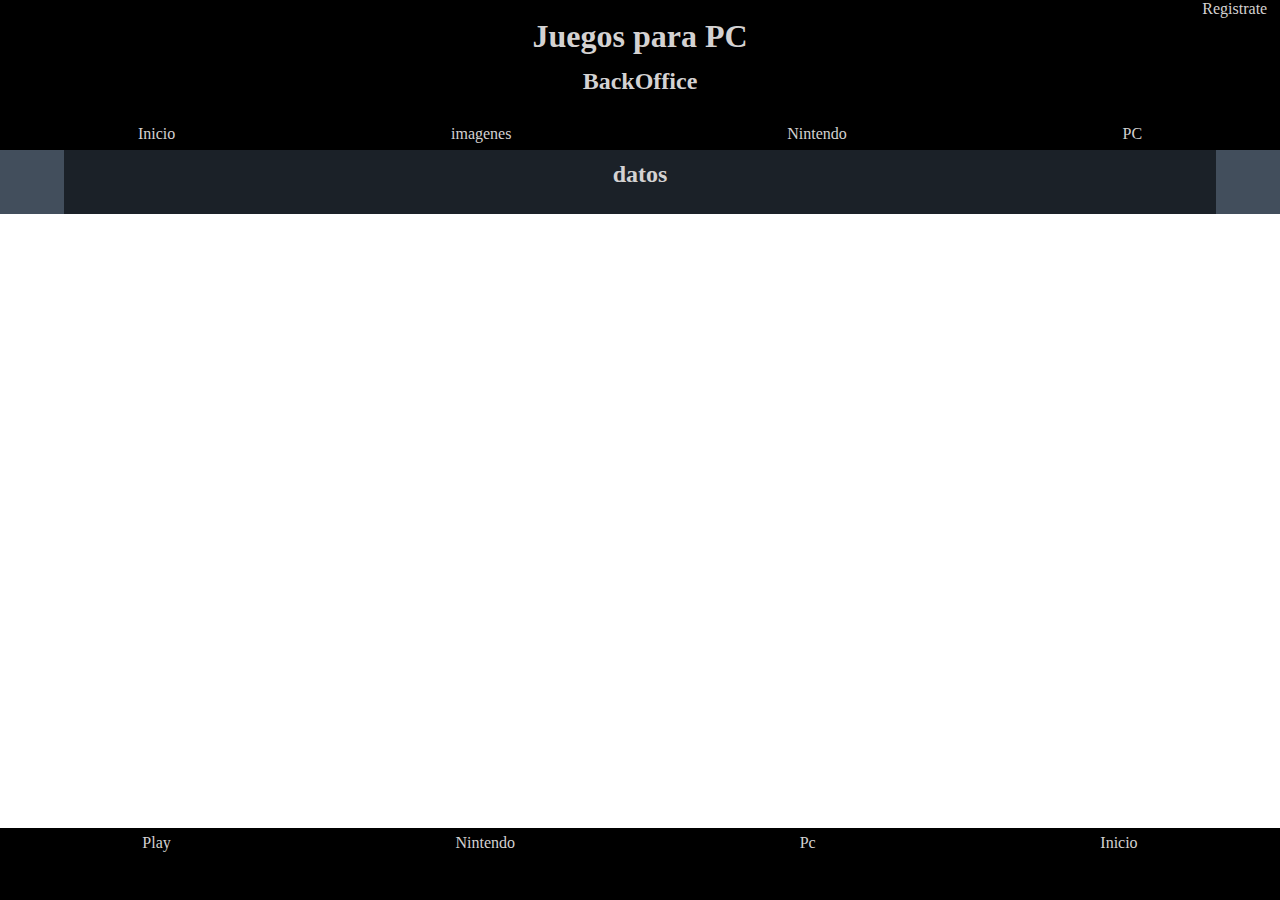
==== index.html @ 8e1a0cf9 "prueba" ====
<!DOCTYPE html>
<html lang="es">
<head>
    <meta charset="UTF-8">
    <meta name="viewport" content="width=device-width, initial-scale=1.0">
    <link rel="stylesheet" href="./estilos/colores.css">
    <link rel="stylesheet" href="./estilos/estilos_completos.css">
    <title>Video juegos y Consolas</title>
</head>
<body>
    <header class="color1">
        <nav class="topright">
            <a href="../Formulario/index.html" class="enlace">Registrate</a>
        </nav>                
        <h1>Juegos para PC</h1>
        <h2>BackOffice</h2>
        <nav>
            <ul class="menu">
                <li><a href="../index.html" class="enlace">Inicio</a></li>
                <li><a href="/index_imagen.html" class="enlace">imagenes</a></li>                
                <li><a href="../Nintendo/index.html" class="enlace">Nintendo</a></li>
                <li>
                    <a href="#" class="enlace">PC</a>
                    <ul class="menu-vertical" id="enlacePc">
                        <li><a href="./juegos/index_diablo.html">Diablo3</a></li>
                        <li><a href="./juegos/index_minecraft.html">Minecraft</a></li>
                        <li><a href="./juegos/index_pubg.html">PUBG</a></li>
                        <li><a href="./juegos/index_rust.html">Rust</a></li>
                        <li><a href="./juegos/index_Terraria.html">Terraria</a></li>
                        <li><a href="./juegos/index_witcher.html">Witcher3</a></li>
                    </ul>
                </li>
            </ul>
        </nav>
    </header>
    <main class="color2">
        <section class="section2">
            <h2 class="color3">datos</h2>         
        </section>        
    </main>
    <footer class="color1">
        <nav> 
            <ul> 
                <li><a href="./Playstation/index.html">Play</a></li>
                <li><a href="./Nintendo/index.html">Nintendo</a></li>
                <li><a href="./Computadora/index.html">Pc</a></li>
                <li><a href="./index.html">Inicio</a></li>
            </ul>
        </nav>
    </footer>
    <script src="./js/datos.js"></script>
    <!-- <script src="./js/imagenes.js"></script> -->

</body>
</html>
---- estilos/colores.css ----
.color1 {
    background-color: #000000;
    color: rgb(212, 210, 210);
}


.color2{
    background-color: #424e5c;;
    color: rgb(212, 210, 210);
}

.color3{
    background-color: #1b2128;;
    width: 100%;
}



.enlace{
    color: rgb(212, 210, 210)
}

.colorx{
    color: black;
}



a{
    color: rgb(212, 210, 210);
}



/* .color1 {
    background-color: #88498F;
    color: whitesmoke;
}

.color2 {
    background-color: #9ccbce;
    color: black;
}

.color3 {
    background-color: #E0CBA8;
    color: black;
}

.color4 {
    background-color: #d42d07;
    color: whitesmoke;
}

.color5 {
   background-color: #564154; 
   color: white;
} */
---- estilos/estilos_completos.css ----
* {
    margin: 0;
    box-sizing: border-box;
}


body {
    position: relative;
    min-height: 100vh;
    padding-bottom: 4.5rem;
}

.terraol{
    text-align: left;
}

h1, h2, h3 {
    padding: 1%;
}

h1 {
    font-weight: 700;
    padding: 0;
}

h2 {
    height: 4rem;
    text-align: center;
}

ol{
    list-style-type: disc;
}


ul {
    display: flex;
    justify-content: space-around;
    list-style-type: none;
    padding: 0;
}

li {
    margin: 0.5%;
}

.menu{
    display: flex;
    justify-content: space-around;
    list-style: none;
    padding: 0;
}

.menu > li > a{
    display: block;
    text-decoration: none;
}

.menu-vertical{
    position: absolute;
    display: none;
    list-style: none;
    background-color: black;
}

.menu-vertical li a{
    display: block;
}

.menu-vertical li:hover{
    background-color: rgb(238, 140, 12);
}

.menu-vertical li a{
    display: block;
    color: white;
}

.menu li:hover .menu-vertical{
    display: block;
}

header{
    text-align: center;
    width: 100%;
    top: 0;
}

article {
    width: 100%;
    display: flex;
    flex-direction: column;
    text-align: center;
}


p {
    margin: 1% 0%;
}

main{
    display: grid;
    grid-template-columns: 90%;    
    justify-content: space-around;
}

div{
    display: grid;
    grid-template-columns: 40% 40%;
}


footer {
    text-align: center;
    position: absolute;
    bottom: 0;
    width: 100%;
    height: 4.5rem;
}

img{
    width: 40%;
    height: auto;
}


.topright{
    text-align: right;
    margin-right: 1%;
    margin-top: 0;
}

.menu, a {
    text-decoration: none;
}

.enlace:hover{
    background-color: #434343;
}

table {
    table-layout: fixed;
    width: 100%;
    border-collapse: collapse;
    border: 3px solid black;
    
}
  th,  td {
    padding: 10px;
    border: 3px solid black;
}

iframe{
    width: 100%;
    height: 400px;
    border: 0px;
}

.logoFijo {
    margin: 1%;
    width: 5rem;
    position: fixed;
    bottom: 5rem;
    right: 2%;
    z-index: 20;    
    border-radius: 50%;
}


.diablo3{
    background-image: url(../imgprueba/diablo3.png);
    background-position: center center;
    background-repeat: no-repeat;
    background-size: cover;
    height: 450px;
    background-attachment: fixed;
}

.pubg{
    background-image: url(../imgprueba/pubg1.png);
    background-position: center center;
    background-repeat: no-repeat;
    background-size: cover;
    height: 450px;
    background-attachment: fixed;

}

.minecraft{
    background-image: url(../imgprueba/Minecraft.png);
    background-position: center center;
    background-repeat: no-repeat;
    background-size: cover;
    height: 450px;
    background-attachment: fixed;
    
}

.rust{
    background-image: url(../imgprueba/rust1.png);
    background-position: center center;
    background-repeat: no-repeat;
    background-size: cover;
    height: 450px;
    background-attachment: fixed;
    
}

.terraria{
    background-image: url(../imgprueba/terraria1.png);
    background-position: center center;
    background-repeat: no-repeat;
    background-size: cover;
    height: 450px;
    background-attachment: fixed;
    
}


.witcher{
    background-image: url(../imgprueba/witcher1.jpg);
    background-position: center center;
    background-repeat: no-repeat;
    background-size: cover;
    height: 450px;
    background-attachment: fixed;
}



@media only screen and (max-width: 600px){
     header > h2{
     display: inline;
     font-size: 1rem;
    }

    h1{
        font-size: 1.5rem;
    }

    main{
     display: flex;
     flex-direction: column;
     text-align: left;
     width: 100%;
    } 

    article{
        width: 100%;
        margin: 0;
    }

    .diablo3{
        display: none;
    }

    .pubg{
        display: none;
    }

    .minecraft{
        display: none;
    }

    .rust{
        display: none;
    }

    .terraria{
        display: none;
    }

    .witcher{
        display: none;
    }

   img{
    width: 100%;
    height: auto;
   }

   .logoFijo{
    width: 10%;
   }

   #segundo{
    display: none;
   }

   #enlacePc{
    display: none;
   }

}

@media only screen and (min-width: 600px) and (max-width: 990px){

    header > h2{
        display: inline;       
    }

    
    img{        
        width: 100%;
        height: auto;
    }
    
    article{
        width: 100%;
        margin: 0;
    }
    .diabloimg{
        display: none;
    }

    .minecraftimg{
        display: none;
    }
    .pubgimg{
        display: none;
    }

    .imgmrust{
        display: none;
    }

    .terrariaimg{
        display: none;
    }
    .witcherimg{
        display: none;
    }

    #enlacePc{
        display: none;
       }
    
}

@media only screen and (min-width: 991px){
    .minecraftimg{
        display: none;
    }
    .pubgimg{
        display: none;
    }
    
    .diabloimg{
        display: none;
    }

    .imgmrust{
        display: none;
    }
    .terrariaimg{
        display: none;
    }

    .witcherimg{
        display: none;
    }

    .articulos{
        grid-template-columns: 50% 50%;
        justify-content: space-between;
    }
    

}
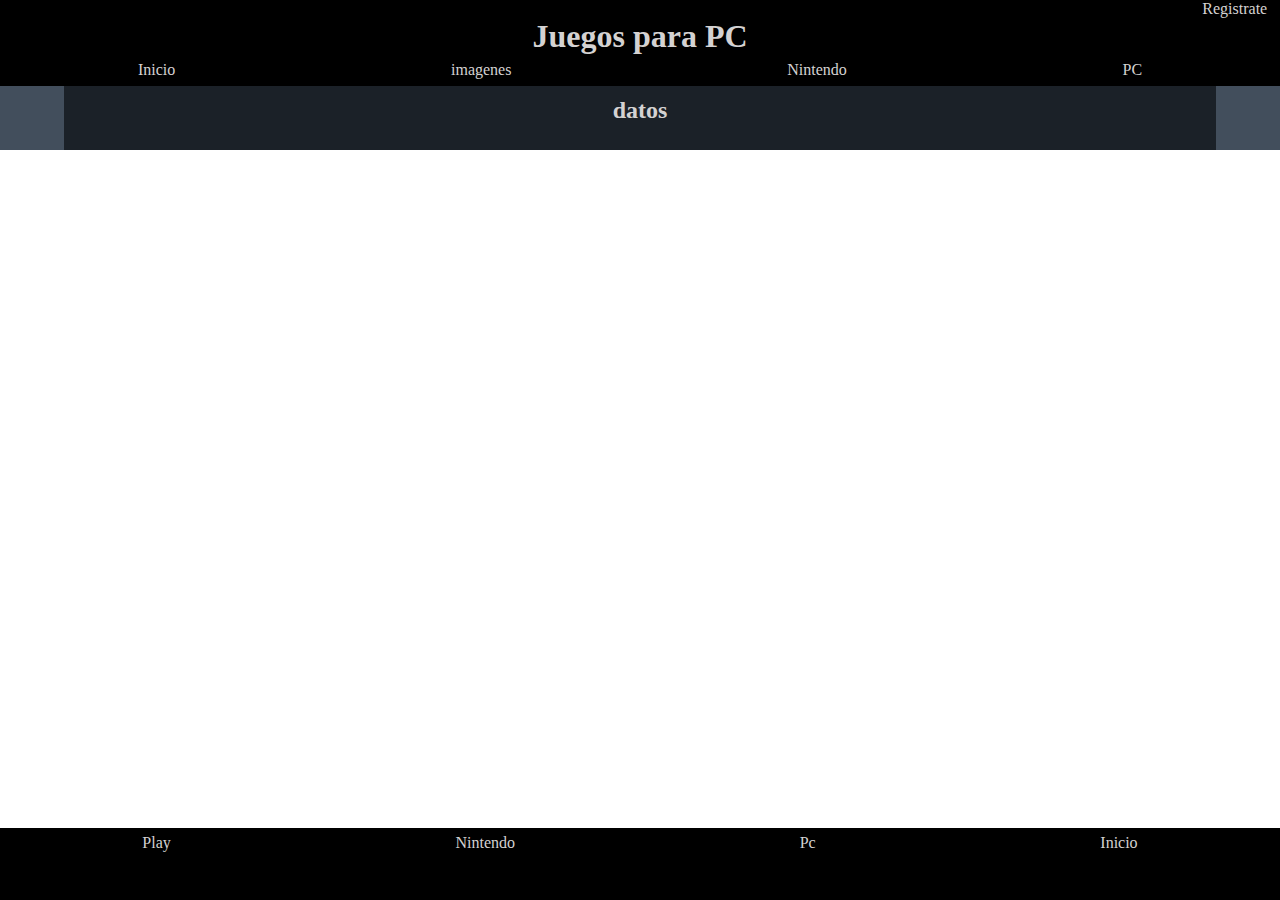
==== commit 60b53fcb: "avanzo" ====
--- a/index.html
+++ b/index.html
@@ -13,7 +13,6 @@
             <a href="../Formulario/index.html" class="enlace">Registrate</a>
         </nav>                
         <h1>Juegos para PC</h1>
-        <h2>BackOffice</h2>
         <nav>
             <ul class="menu">
                 <li><a href="../index.html" class="enlace">Inicio</a></li>
